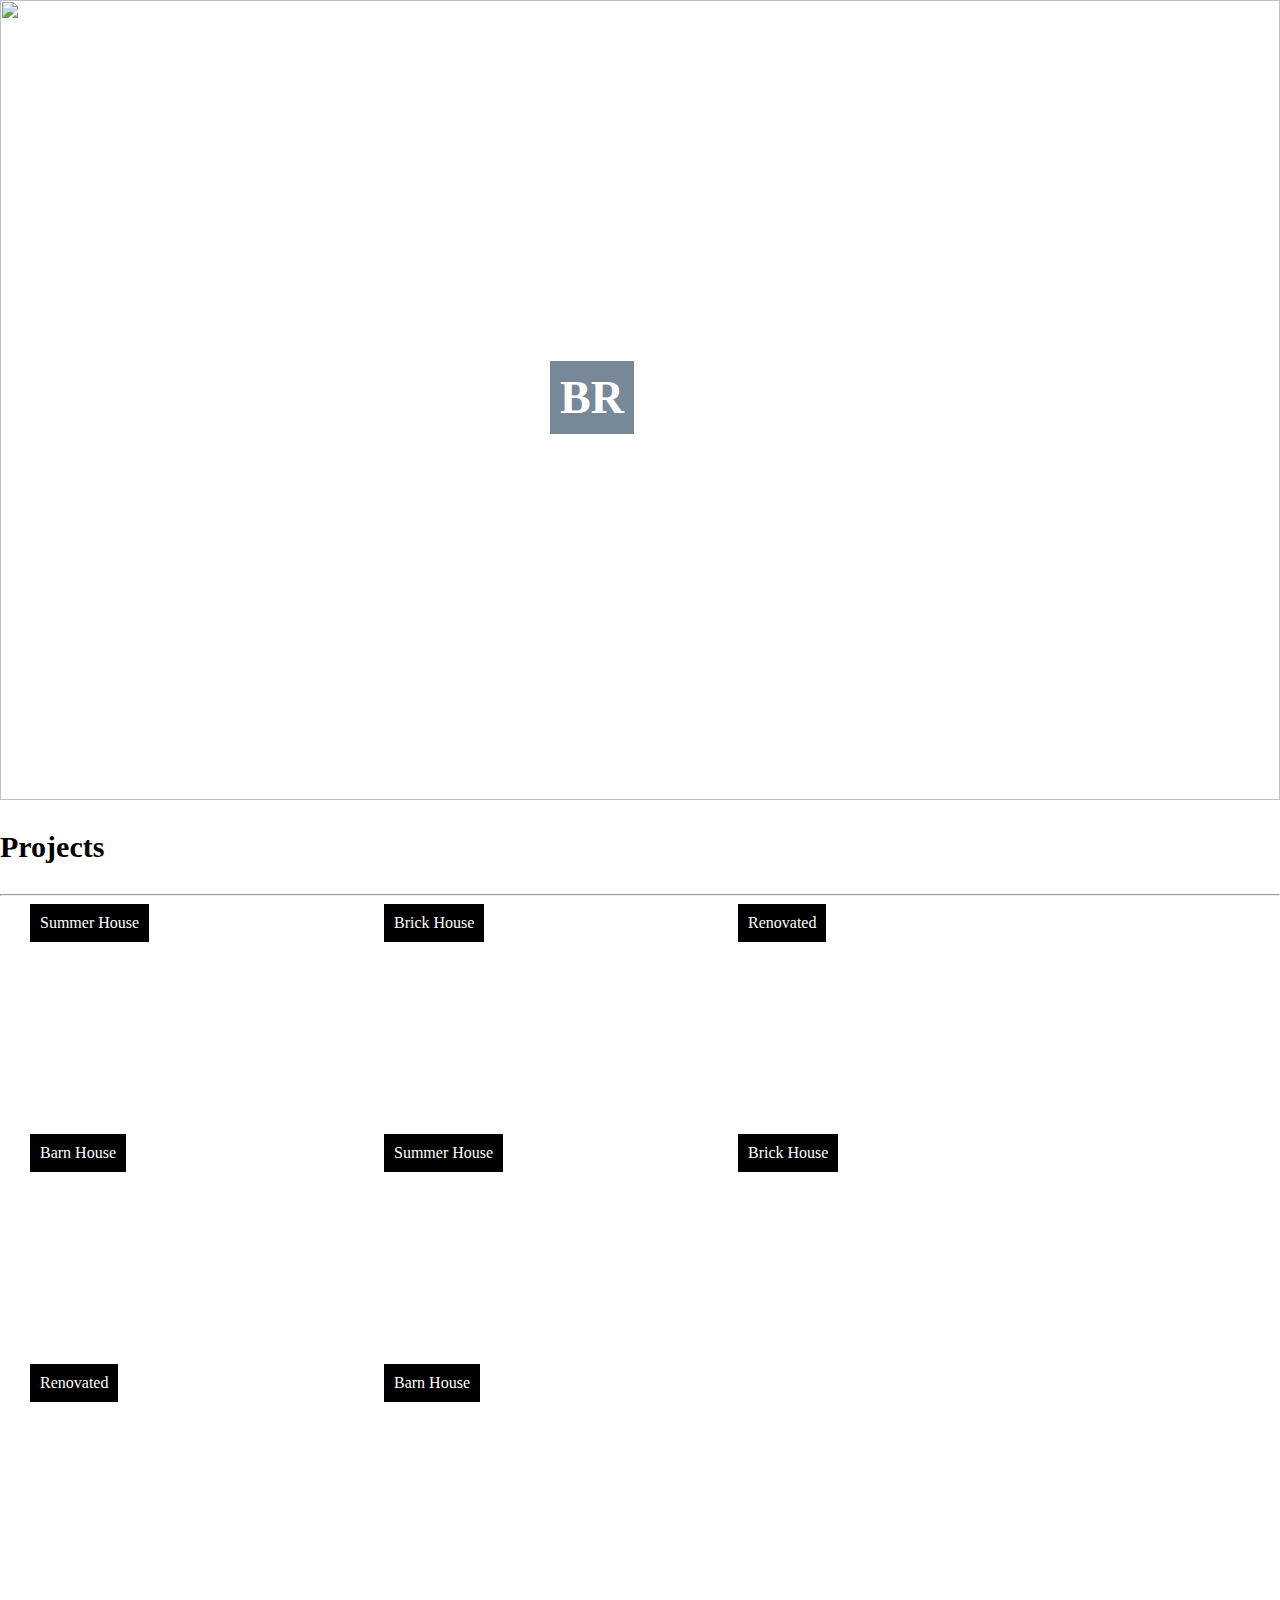
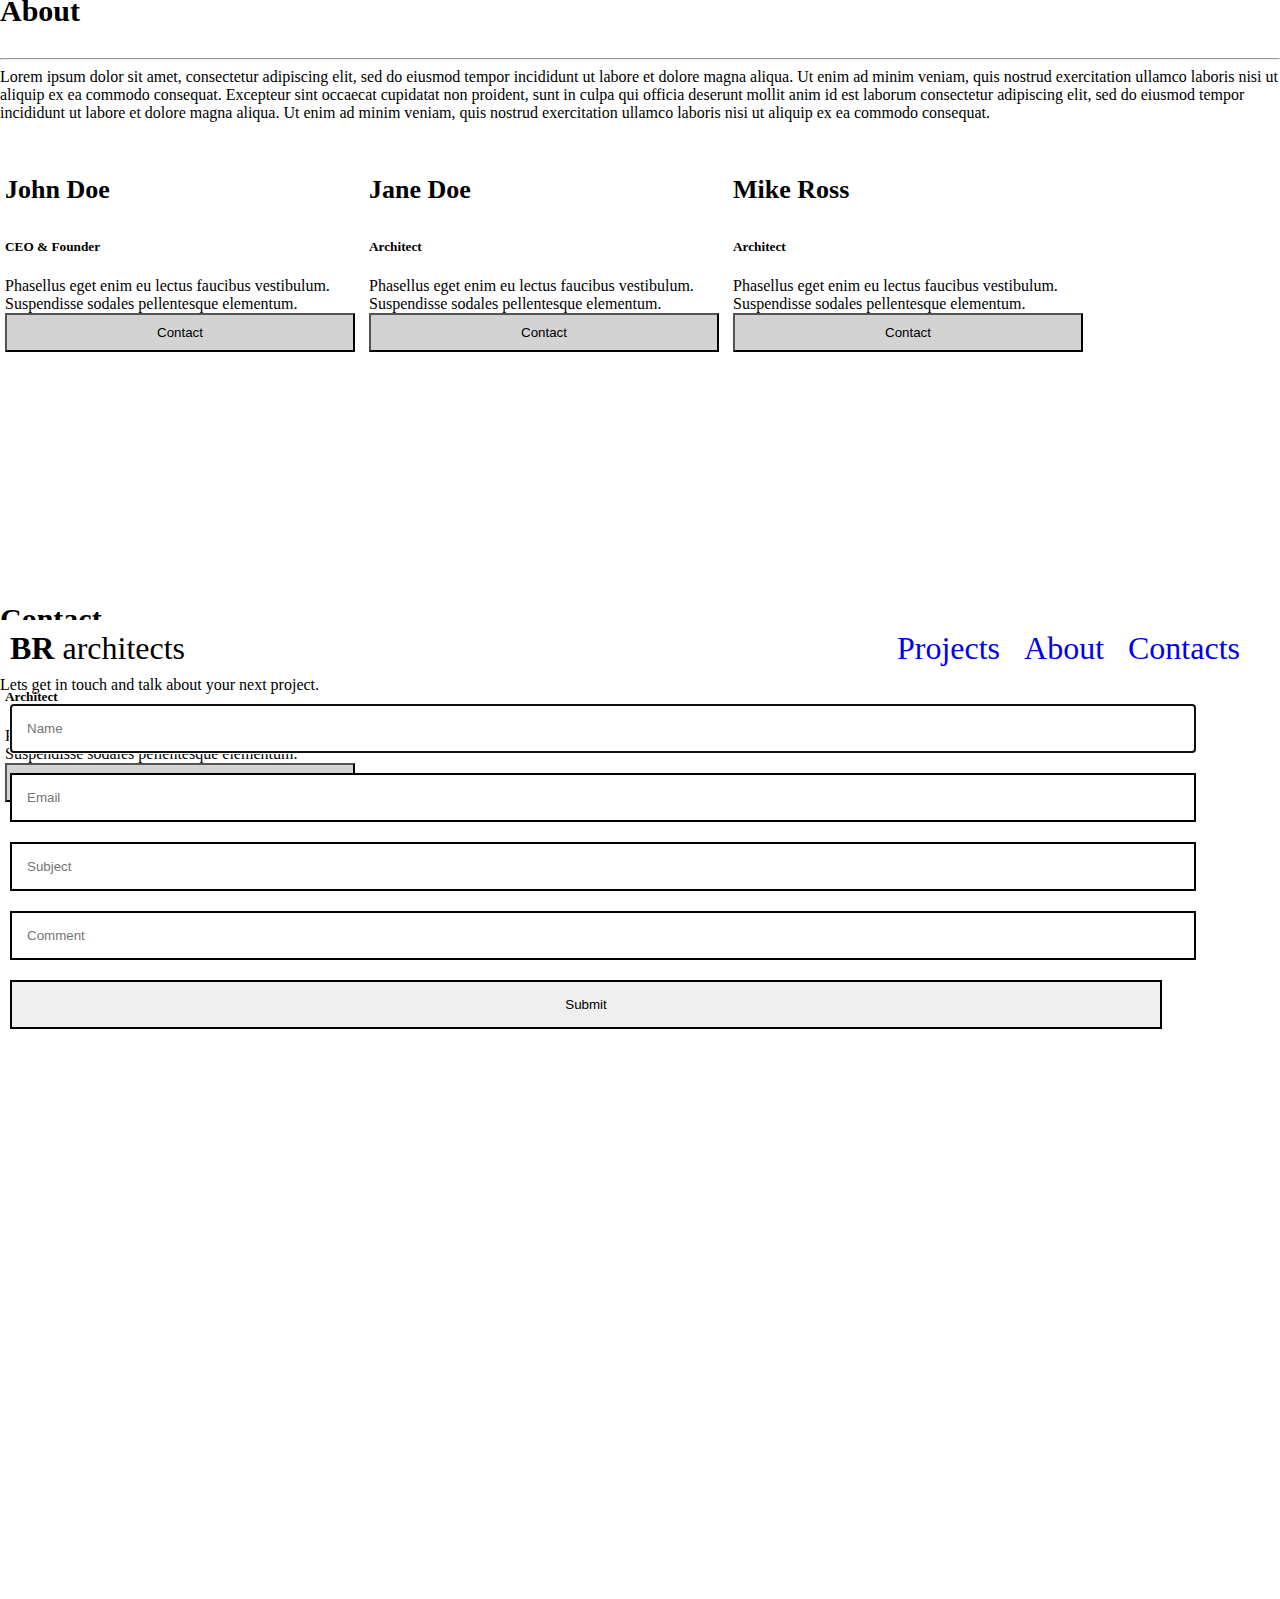
==== index.html @ ba8e577e "positions" ====
<!DOCTYPE html>
<html lang="en">
<head>
    <meta charset="UTF-8">
    <meta name="viewport" content="width=device-width, initial-scale=1.0">
    <title>Position</title>
    <link rel="stylesheet" href="./style.css">
</head>
<body>
    <header>
        <span><b>BR</b> architects</span>
        <div class="container-1">
            <span>
                <a href="#projects">Projects</a></span>
            <span>
                <a href="#About">About</a></span>
            <span>
                <a href="#Contacts">Contacts</a></span>
        </div>
    </header>
    <div class="container-2">
         <img src="https://www.w3schools.com/w3images/architect.jpg" alt="" width="100%" height="100%">
         <h1>BR</h1>
         <h2>Architects</h2>
    </div>
    <h3 id="projects">Projects</h3>
    <hr>
    <div class="Container-3">
        <div class="item-1">
           <img src="https://www.w3schools.com/w3images/house5.jpg" alt="SummerHouse" width="100%" height="100%"> 
           <p>Summer House</p>
        </div>
        <div class="item-2">
           <img src="https://www.w3schools.com/w3images/house2.jpg" alt="BrickHouse" width="100%" height="100%">
           <p>Brick House</p>
        </div>
        <div class="item-3">
           <img src="https://www.w3schools.com/w3images/house3.jpg" alt="Renovated" width="100%" height="100%">
           <p>Renovated</p>
        </div>
        <div class="item-4">
           <img src="https://www.w3schools.com/w3images/house4.jpg" alt="BarnHouse" width="100%" height="100%">
           <p>Barn House</p>
        </div>
        <div class="item-5">
            <img src="https://www.w3schools.com/w3images/house2.jpg" alt="SummerHouse" width="100%" height="100%">
            <p>Summer House</p>
        </div>
         <div class="item-6">
           <img src="https://www.w3schools.com/w3images/house5.jpg" alt="BrickHouse" width="100%" height="100%">
           <p>Brick House</p>
        </div>
        <div class="item-7">
            <img src="https://www.w3schools.com/w3images/house4.jpg" alt="Renovated" width="100%" height="100%">
            <p>Renovated</p>
        </div>
        <div class="item-8">
            <img src="https://www.w3schools.com/w3images/house3.jpg" alt="BarnHouse" width="100%" height="100%">
            <p>Barn House</p>
        </div>
    </div>
    <h3 id="About">About</h3>
    <hr>
    Lorem ipsum dolor sit amet, consectetur adipiscing elit, sed do eiusmod tempor incididunt ut labore et dolore magna aliqua. Ut enim ad minim veniam, quis nostrud exercitation ullamco laboris nisi ut aliquip ex ea commodo consequat. Excepteur sint occaecat cupidatat non proident, sunt in culpa qui officia deserunt mollit anim id est laborum consectetur adipiscing elit, sed do eiusmod tempor incididunt ut labore et dolore magna aliqua. Ut enim ad minim veniam, quis nostrud exercitation ullamco laboris nisi ut aliquip ex ea commodo consequat.
    <div class="container-4">
          <div class="person-1">
            <img src="https://www.w3schools.com/w3images/team2.jpg" alt="" width="100%">
            <h4>John Doe</h4>
            <h5>CEO & Founder</h5>
            Phasellus eget enim eu lectus faucibus vestibulum. Suspendisse sodales pellentesque elementum. <br>
            <button>Contact</button>
          </div>
          <div class="person-2">
            <img src="https://www.w3schools.com/w3images/team1.jpg" alt="" width="100%">
            <h4>Jane Doe</h4>
            <h5>Architect</h5>
            Phasellus eget enim eu lectus faucibus vestibulum. Suspendisse sodales pellentesque elementum. <br>
            <button>Contact</button>
          </div>
          <div class="person-3">
            <img src="https://www.w3schools.com/w3images/team3.jpg" alt="" width="100%">
            <h4>Mike Ross</h4>
            <h5>Architect</h5>
            Phasellus eget enim eu lectus faucibus vestibulum. Suspendisse sodales pellentesque elementum. <br>
            <button>Contact</button>
          </div>
          <div class="person-4">
            <img src="https://www.w3schools.com/w3images/team4.jpg" alt="" width="100%">
            <h4>Dan Star</h4>
            <h5>Architect</h5>
            Phasellus eget enim eu lectus faucibus vestibulum. Suspendisse sodales pellentesque elementum. <br>
            <button>Contact</button>
          </div>    
    </div>
    <h3 id="Contacts">Contact</h3>
    <hr>
    Lets get in touch and talk about your next project.
    <form action="./response.html" method="get" autocomplete="off">
        <label for="name"></label>
        <input type="text" name="name" id="name" required placeholder="Name" maxlength="20" minlength="6" autofocus>
        <label for="email"></label>
        <input type="email" name="email" id="email" required placeholder="Email" autofocus>
        <label for="subject"></label>
        <input type="text" name="subject" id="subject" required placeholder="Subject" autofocus>
        <label for="comment"></label>
        <input type="text" name="comment" id="comment" required placeholder="Comment" autofocus>
        <input type="submit">
    </form>
    <div class="container-5">
        <img src="https://www.w3schools.com/w3images/map.jpg" alt="" width="100%">
    </div>
</body>
</html>
---- style.css ----
.container-1{
    display: inline-block;
    position: absolute;
    right: 40px;
}
header{
    padding: 10px;
    position: fixed;
    background-color: white;
    color: black;
    width: 100%;
    margin: 0px;
}
span{
    font-size:xx-large;
    padding-right: 20px;
}
body{
    margin: 0px;
}
a{
    text-decoration: none;
}
*{
    scroll-behavior: smooth;
}
.container-2{
    width: 100%;
    height: 800px;
}
h1{
    background-color: lightslategray;
    color: white;
    position: absolute;
    top: 330px;
    left: 550px;
    font-size: 46px;
    padding: 10px;
}
h2{
    position: absolute;
    top: 330px ;
    left: 650px;
    font-size: 46px;
    color: white;
}
h3{
    font-size: 30px;
}
hr{
    color: lightcyan;
}
.container-3{
    width: 100%;
    height: 100%;
}
.item-1 , .item-2 , .item-3 , .item-4{
    width: 300px;
    height: 200px;
    position: relative;
    display: inline-block;
    padding-right: 20px;
    padding-left: 30px;
    padding-bottom: 30px;
    
}
p{
    background-color: black;
    color: white;
    padding: 10px;
    position: absolute;
    top: 0px;
    margin: 0px;
}
.item-5 , .item-6 , .item-7 , .item-8{
    width: 300px;
    height: 200px;
    position: relative;
    display: inline-block;
    padding-right: 20px;
    padding-left: 30px;
    
}
.container-4{
    width: 100%;
    height: 450px;
    
}
.person-1 , .person-2 , .person-3 , .person-4{
    width: 350px;
    height: 450px;
   
    display: inline-block;
    margin-left: 5px;
    margin-right: 5px;
}
h4{
    font-size: 26px;
}
button{
    background-color: lightgray;
    color: black;
    padding: 10px;
    width: 100%;
}

input{
    width: 90%;
    border: 2px solid black; 
    padding: 15px;
    margin: 10px;
}
.container-5{
    width: 95%;
    height: 500px;
    padding: 30px;
}
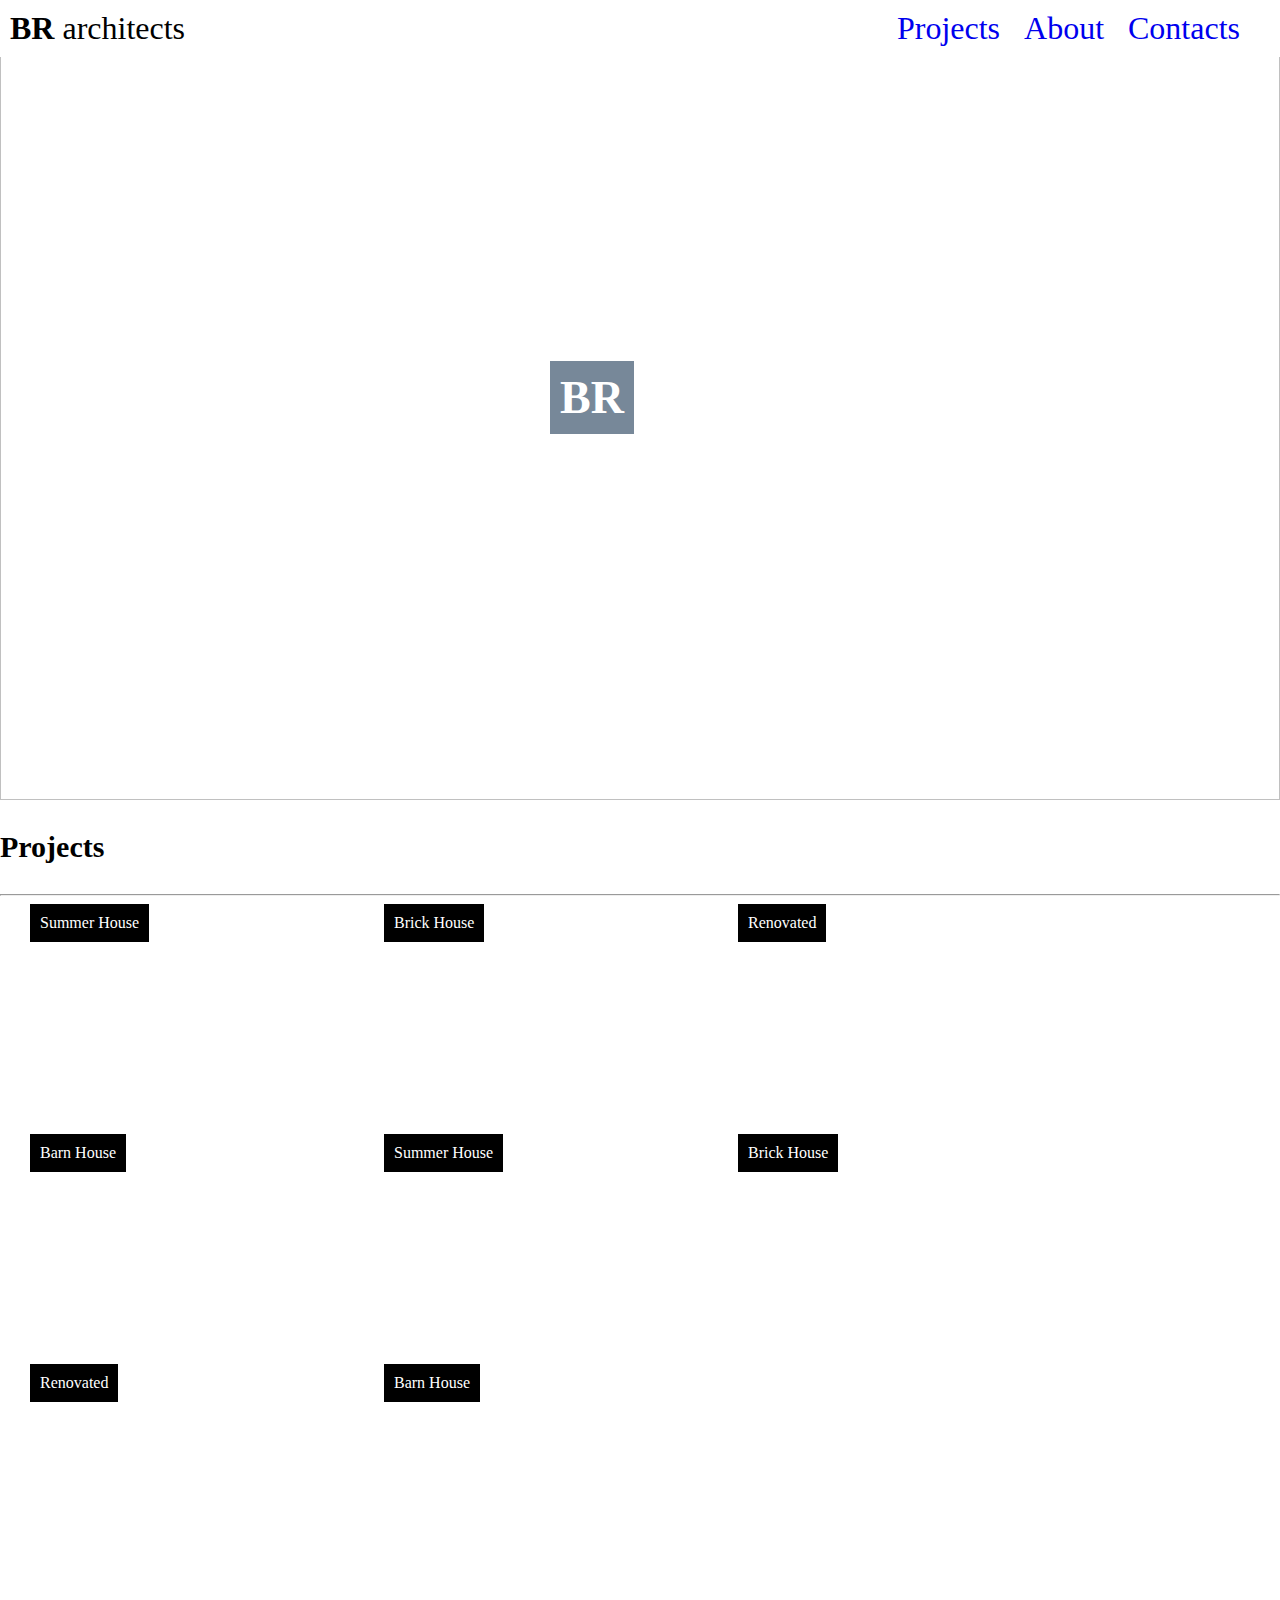
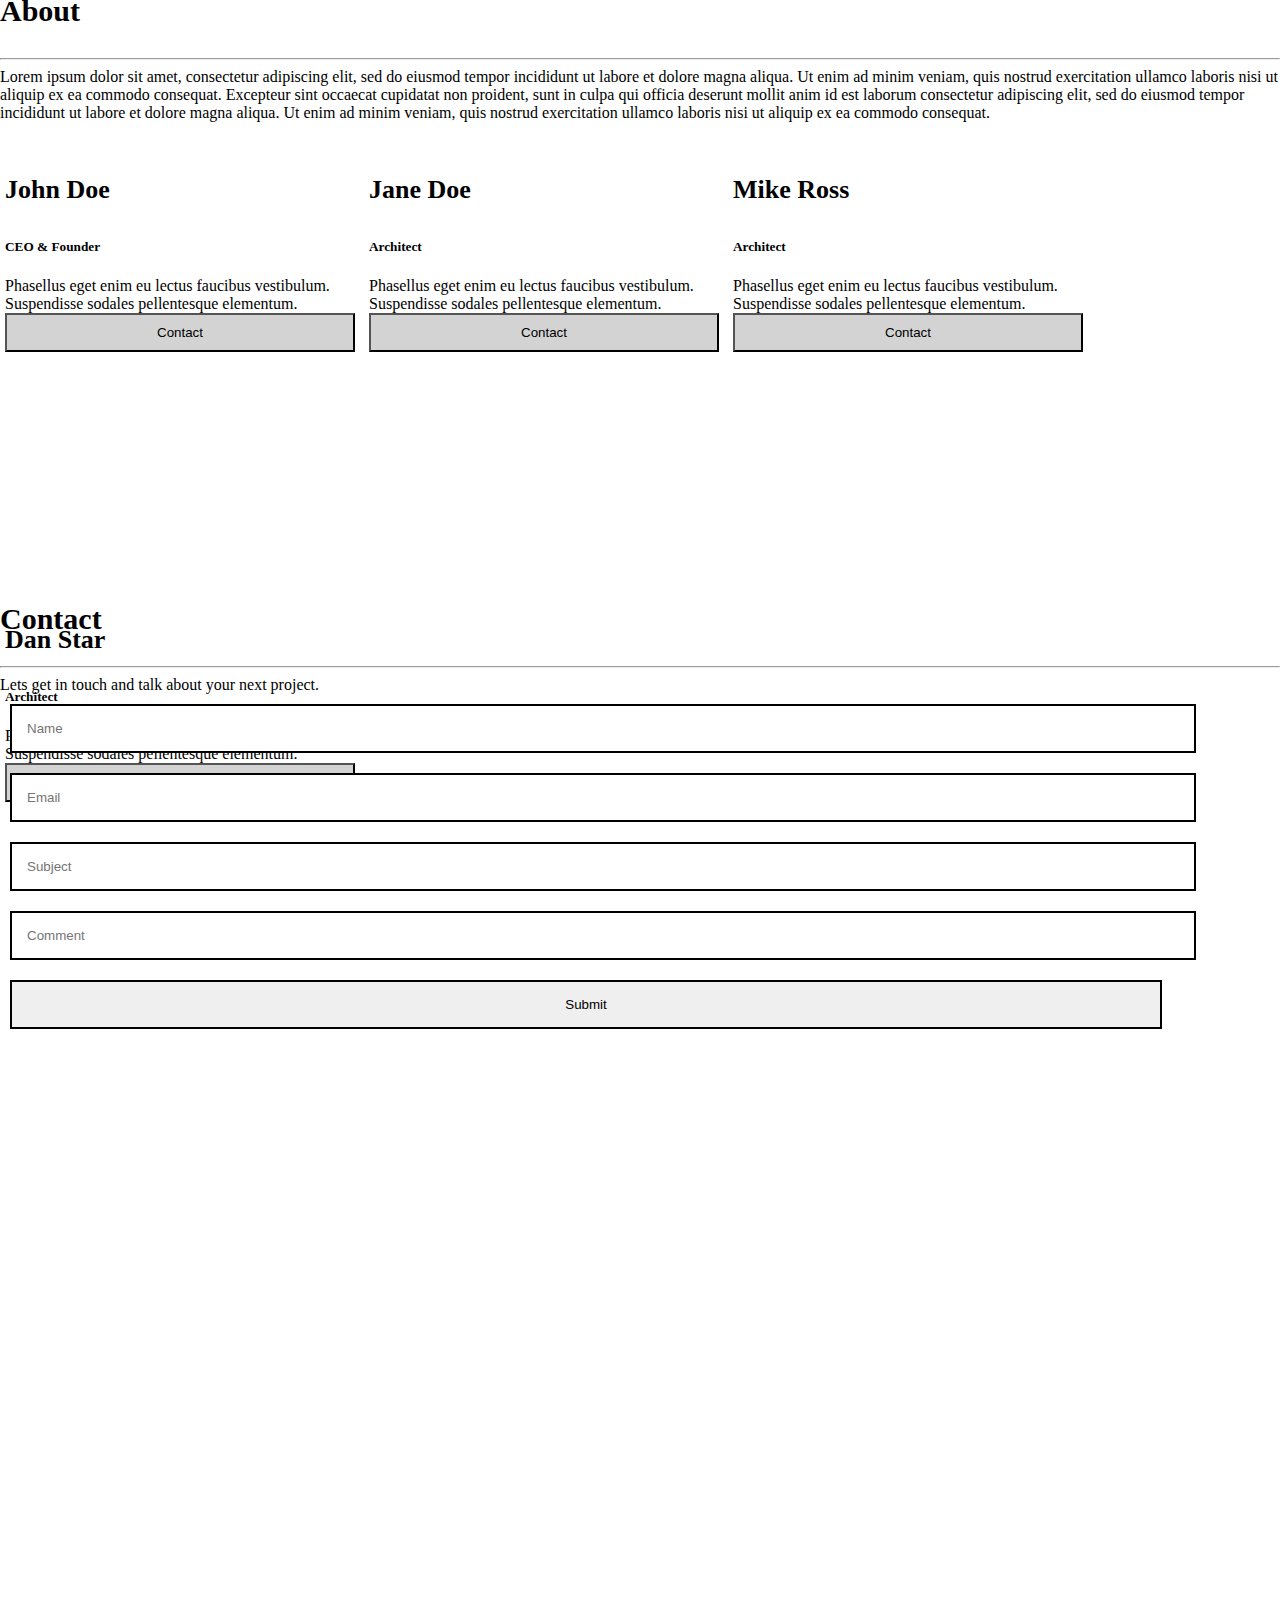
==== commit 0eb47c09: "Update index.html" ====
--- a/index.html
+++ b/index.html
@@ -97,17 +97,17 @@
     Lets get in touch and talk about your next project.
     <form action="./response.html" method="get" autocomplete="off">
         <label for="name"></label>
-        <input type="text" name="name" id="name" required placeholder="Name" maxlength="20" minlength="6" autofocus>
+        <input type="text" name="name" id="name" required placeholder="Name" maxlength="20" minlength="6">
         <label for="email"></label>
-        <input type="email" name="email" id="email" required placeholder="Email" autofocus>
+        <input type="email" name="email" id="email" required placeholder="Email">
         <label for="subject"></label>
-        <input type="text" name="subject" id="subject" required placeholder="Subject" autofocus>
+        <input type="text" name="subject" id="subject" required placeholder="Subject">
         <label for="comment"></label>
-        <input type="text" name="comment" id="comment" required placeholder="Comment" autofocus>
+        <input type="text" name="comment" id="comment" required placeholder="Comment">
         <input type="submit">
     </form>
     <div class="container-5">
         <img src="https://www.w3schools.com/w3images/map.jpg" alt="" width="100%">
     </div>
 </body>
-</html>+</html>
